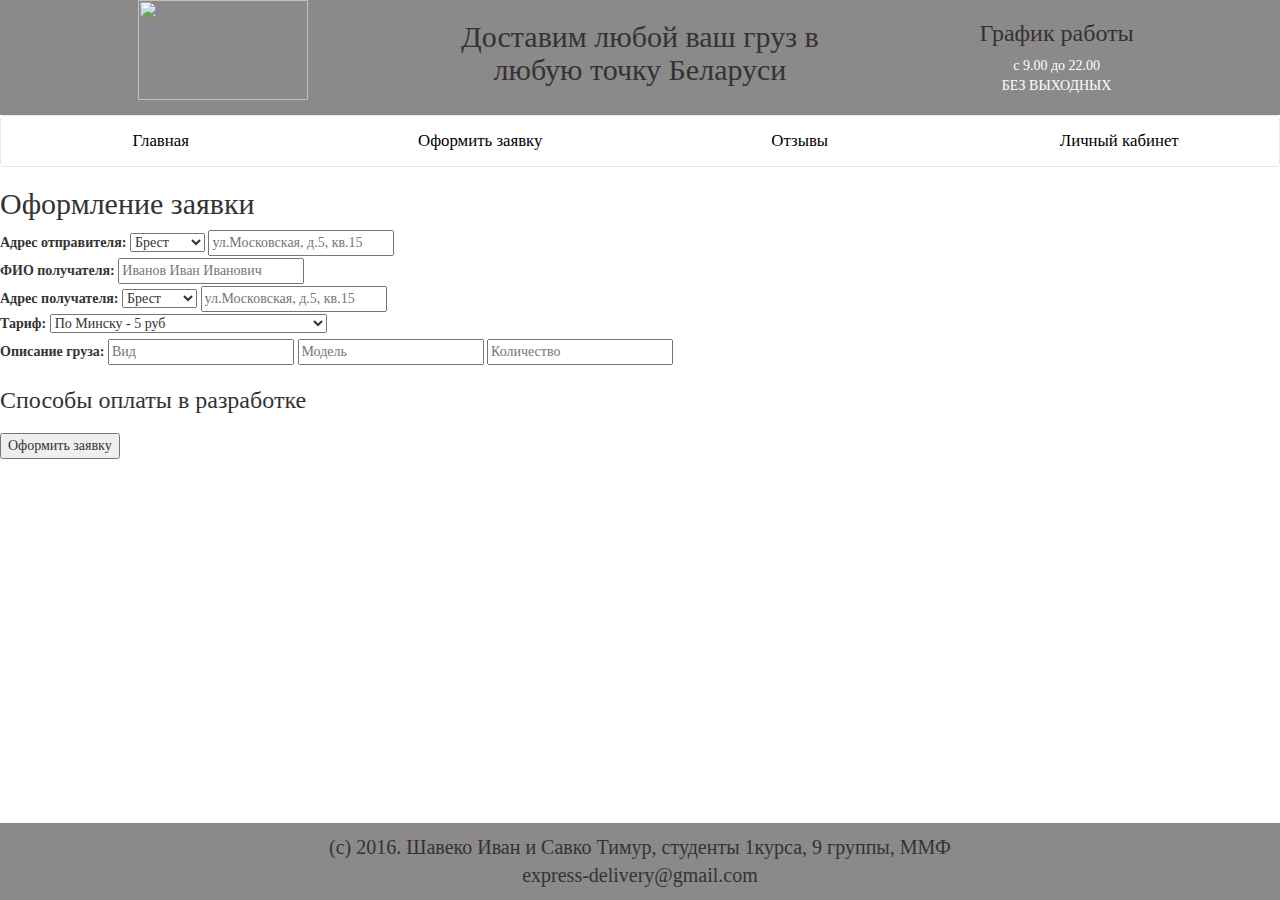
==== ExpressDelivery/application.html @ 13d7de8f "changes" ====
<!DOCTYPE html>
<html lang="ru">
<head>
	<meta charset="utf-8">
	<title>Application</title>
	<link href="styles/bootstrap.min.css" rel="stylesheet">
	<link href="styles/style.css" rel="stylesheet">
</head>

<body>

	<div class="container header">
		<div class="col-md-4">
			<img src="img/logo.png">
		</div>
		<div class="col-md-4">
			<h2>Доставим любой ваш груз в любую точку Беларуси</h2>
		</div>
		<div class="col-md-4">
			<h3>График работы</h3><p>с 9.00 до 22.00</p><p>БЕЗ ВЫХОДНЫХ</p>
		</div>
	</div>


	<div class="menu">
		<nav class="navbar navbar-default" role="navigation">
			<div class="navbar-header">
				<button type="button" class="navbar-toggle" data-toggle="collapse" data-target="#bs-example-navbar-collapse-1">
					<span class="sr-only">Toggle navigation</span>
					<span class="icon-bar"></span>
					<span class="icon-bar"></span>
					<span class="icon-bar"></span>
				</button>
			</div>
			<div class="collapse navbar-collapse" id="bs-example-navbar-collapse-1">
				<ul class="nav navbar-nav">
					<li><a href="index.html">Главная</a></li>
					<li><a href="application.html">Оформить заявку</a></li>
					<li><a href="#">Отзывы</a></li>
					<li><a href="signin.html">Личный кабинет</a></li>
				</ul>
			</div>
		</nav>
	</div>
	<div class="page">
		<h2>Оформление заявки</h2>
		<div class= field >
			<label for="street">Адрес отправителя:</label>
			<select>
				<option>Брест</option>
				<option>Минск</option>
				<option>Гомель</option>
				<option>Гродно</option>
				<option>Могилев</option>
				<option>Витебск</option>
			</select> 
			<input type= "text" class="logininput" placeholder="ул.Московская, д.5, кв.15" id= "street" >
		</div>
		<div class= field >
			<label for= "ln">ФИО получателя:</label>
			<input type= "text" placeholder="Иванов Иван Иванович" id= "ln">
		</div>
		<div class="field">
			<label for="street1">Адрес получателя:</label>
			<select>
				<option>Брест</option>
				<option>Минск</option>
				<option>Гомель</option>
				<option>Гродно</option>
				<option>Могилев</option>
				<option>Витебск</option>
			</select> 
			<input type= "text" class="logininput" placeholder="ул.Московская, д.5, кв.15" id= "street1" >
		</div>
		<div class="field">
			<label class="rate">Тариф:</label>
			<select>
				<optgroup label="До 50кг">
					<option>По Минску - 5 руб</option>
					<option> >За каждый километр от Минска - 1 руб</option>
				</optgroup>
				<optgroup label="От 50 до 100кг">
					<option>По Минску - 10 руб</option>
					<option>За каждый километр от Минска - 2 руб</option>
				</optgroup>
			</select> 
		</div>
		<div class="field">
			<label for="cargo">Описание груза:</label>
			<input type="text" id="cargo" placeholder="Вид" >
			<input type="text" id="cargo" placeholder="Модель">
			<input type="text" id="cargo" placeholder="Количество">
		</div> 
		<div><h3>Способы оплаты в разработке<h3></div>
		<button class="registr">Оформить заявку</button>
	</div>
	<div class="col-md-12 footer">
		(c) 2016. Шавеко Иван и Савко Тимур, студенты 1курса, 9 группы, ММФ<br>express-delivery@gmail.com
	</div>

</body>
</html>
---- ExpressDelivery/styles/style.css ----
body{
	font-family: Verdana;
}

.header{
	background-color: #8B8989;
	text-align: center;
	width: 100%;
	padding-bottom: 15px;
}

.header img{
	height: 100px;
	width: 170px;
}

.header p{
	color: white;
	margin:0px;
}

.menu ul{
	width: 100%;
	background-color: white;
}

.menu li{
	width: 25%;
	text-align: center;
	font-size: 1.2em;
	
}

.menu li:hover{
	background-color: #8B8989;
}

.menu .navbar-collapse {
	padding-left: 0px !important;
	padding-right: 0px !important;
}

.navbar-default .navbar-nav>li>a{
	color: black;
	transition: 0.3s ease;
}

.navbar-default .navbar-nav>li>a:hover{
	color: white;
}

.tagline{
	background-color: #8B8989;
	text-align: center;
	font-size: 1.2em;
	color: white;
	padding-top: 5px;
	padding-bottom: 5px;
	margin-top: -20px;
}

.footer{
	width: 100%;
	text-align: center;
	background-color:#8B8989;
	font-size: 20px;
	padding-bottom: 10px;
	padding-top: 10px;
	margin-top: 20px;
	position: fixed; left: 0; right: 0; bottom: 0;
}

.inf1 {
	padding-top: 90px;
}
.inf2 {
	padding-top: 30px;
}
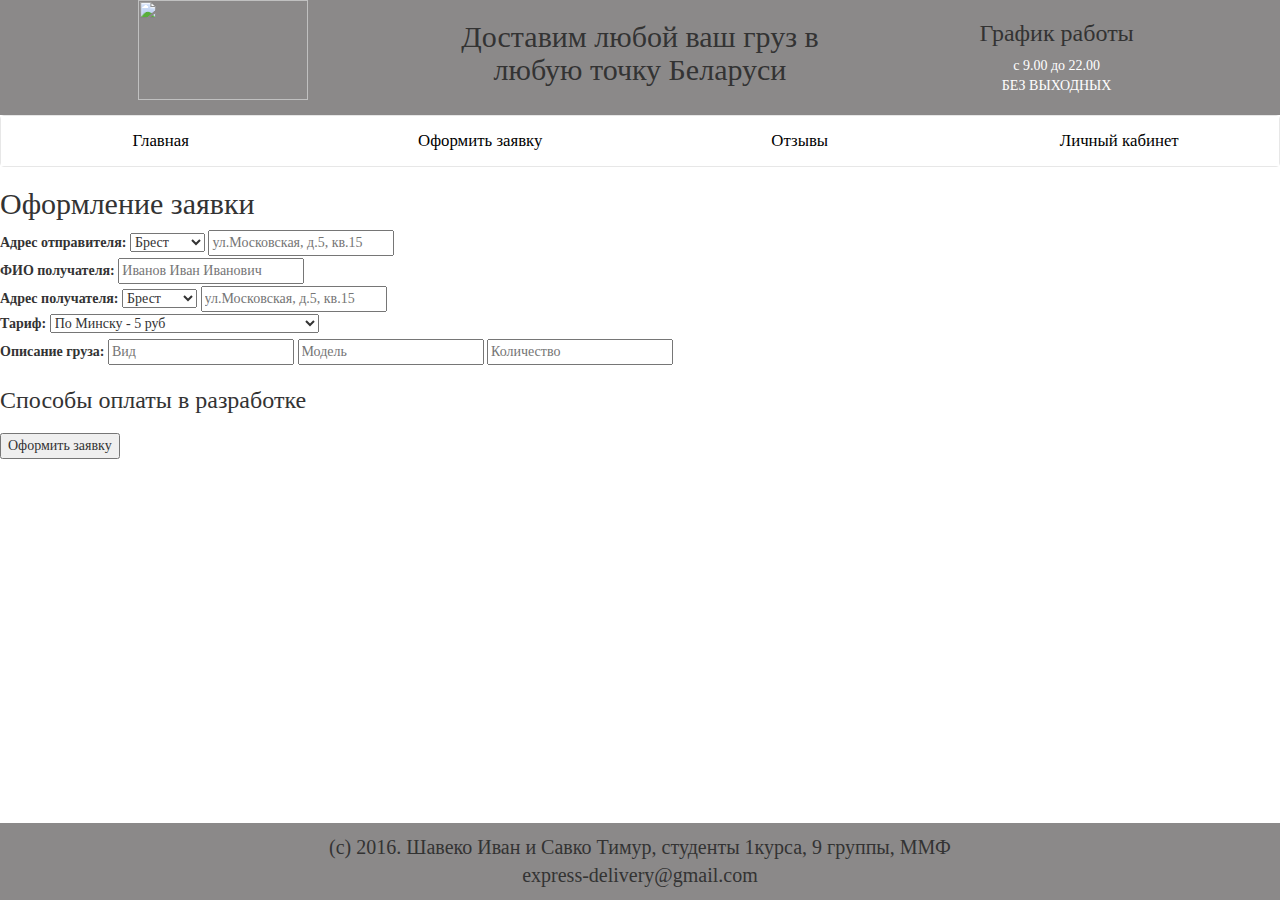
==== commit 52b79e9c: "Update application.html" ====
--- a/ExpressDelivery/application.html
+++ b/ExpressDelivery/application.html
@@ -77,7 +77,7 @@
 			<select>
 				<optgroup label="До 50кг">
 					<option>По Минску - 5 руб</option>
-					<option> >За каждый километр от Минска - 1 руб</option>
+					<option>За каждый километр от Минска - 1 руб</option>
 				</optgroup>
 				<optgroup label="От 50 до 100кг">
 					<option>По Минску - 10 руб</option>
@@ -99,4 +99,4 @@
 	</div>
 
 </body>
-</html>+</html>
